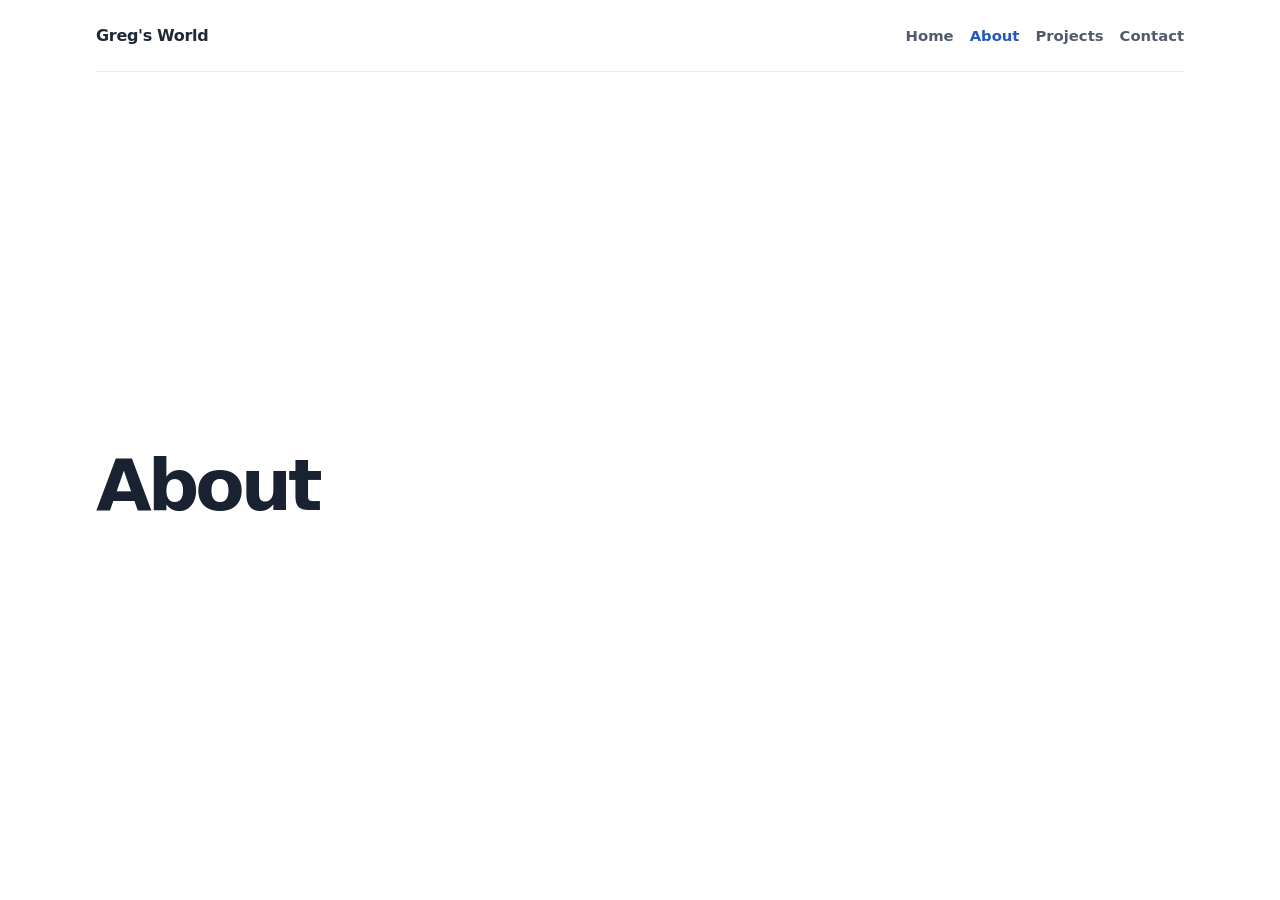
==== about.html @ f0c43ad1 "Add a responsive navigation bar" ====
<!DOCTYPE html>
<html lang="en">
<head>
    <meta charset="UTF-8">
    <meta name="viewport" content="width=device-width, initial-scale=1.0">
    <title>About | Greg's Website</title>
    <link rel="stylesheet" href="style.css">
</head>
<body>
    <div class="site-shell">
        <header class="site-header">
            <a class="site-brand" href="index.html#home">Greg's World</a>
            <button class="menu-toggle" type="button" aria-expanded="false" aria-controls="site-navigation" aria-label="Open navigation menu">
                <span></span>
                <span></span>
                <span></span>
            </button>
            <nav class="site-navigation" id="site-navigation" aria-label="Main navigation">
                <a class="nav-link" href="index.html#home">Home</a>
                <a class="nav-link" href="about.html" aria-current="page">About</a>
                <a class="nav-link" href="projects.html">Projects</a>
                <a class="nav-link" href="contact.html">Contact</a>
            </nav>
        </header>
        <main class="page-main">
            <section class="welcome-content" aria-labelledby="page-title">
                <h1 id="page-title">About</h1>
            </section>
        </main>
    </div>
    <script src="script.js"></script>
</body>
</html>
---- style.css ----
:root {
    color-scheme: light;
    font-family: Inter, ui-sans-serif, system-ui, -apple-system, BlinkMacSystemFont, "Segoe UI", sans-serif;
    color: #202938;
    background: #fff;
    font-synthesis: none;
    text-rendering: optimizeLegibility;
    -webkit-font-smoothing: antialiased;
    -moz-osx-font-smoothing: grayscale;
}

* {
    box-sizing: border-box;
}

body {
    min-width: 0;
    min-height: 100vh;
    min-height: 100svh;
    margin: 0;
}

.site-shell {
    display: flex;
    width: min(68rem, calc(100% - 2rem));
    min-height: 100vh;
    min-height: 100svh;
    margin-inline: auto;
    flex-direction: column;
}

.site-header {
    position: relative;
    display: flex;
    min-height: 4.5rem;
    align-items: center;
    justify-content: space-between;
    flex-wrap: wrap;
    gap: 1rem;
    border-bottom: 1px solid #e6e9ee;
}

.site-brand {
    color: #202938;
    font-size: 1rem;
    font-weight: 700;
    letter-spacing: -0.02em;
    text-decoration: none;
}

.site-navigation {
    display: flex;
    align-items: center;
    gap: 1rem;
}

.menu-toggle {
    display: none;
}

.nav-link {
    padding: 0.55rem 0;
    color: #505b6b;
    font-size: 0.925rem;
    font-weight: 550;
    text-decoration: none;
}

.nav-link:hover,
.nav-link[aria-current="page"] {
    color: #2458bd;
}

.page-main {
    display: grid;
    flex: 1;
    align-content: center;
    padding-block: clamp(4rem, 12vh, 8rem);
}

.welcome-content {
    width: min(100%, 42rem);
    min-width: 0;
}

h1 {
    margin: 0;
    color: #182231;
    font-size: clamp(2.5rem, 7vw, 4.5rem);
    font-weight: 720;
    letter-spacing: -0.055em;
    line-height: 1.05;
}

p {
    max-width: 36rem;
    margin: 1.25rem 0 2rem;
    color: #5e6877;
    font-size: clamp(1rem, 2vw, 1.125rem);
    line-height: 1.7;
}

button {
    min-height: 2.9rem;
    padding: 0.7rem 1.2rem;
    border: 1px solid #2458bd;
    border-radius: 0.45rem;
    background: #2458bd;
    color: #fff;
    font: inherit;
    font-size: 0.95rem;
    font-weight: 650;
    cursor: pointer;
}

button:hover {
    border-color: #19499f;
    background: #19499f;
}

button:focus-visible,
a:focus-visible {
    outline: 3px solid #9ab8f2;
    outline-offset: 3px;
}

@media (max-width: 480px) {
    .site-shell {
        width: calc(100% - 2rem);
    }

    .site-header {
        min-height: 4rem;
    }

    .page-main {
        padding-block: 4rem;
    }

    h1 {
        font-size: clamp(2.35rem, 12vw, 3.5rem);
    }
}

@media (max-width: 640px) {
    .menu-toggle {
        display: grid;
        width: 2.75rem;
        height: 2.75rem;
        padding: 0.65rem;
        align-content: center;
        gap: 0.3rem;
        border: 1px solid #d9dee7;
        border-radius: 0.4rem;
        background: #fff;
        color: #202938;
    }

    .menu-toggle:hover {
        border-color: #aeb9ca;
        background: #f7f8fa;
    }

    .menu-toggle span {
        display: block;
        width: 100%;
        height: 2px;
        border-radius: 2px;
        background: currentColor;
    }

    .site-navigation {
        display: none;
        width: 100%;
        padding-block: 0.5rem;
        flex-direction: column;
        align-items: stretch;
        gap: 0;
        border-top: 1px solid #e6e9ee;
    }

    .site-navigation.is-open {
        display: flex;
    }

    .nav-link {
        padding: 0.8rem 0.25rem;
    }
}
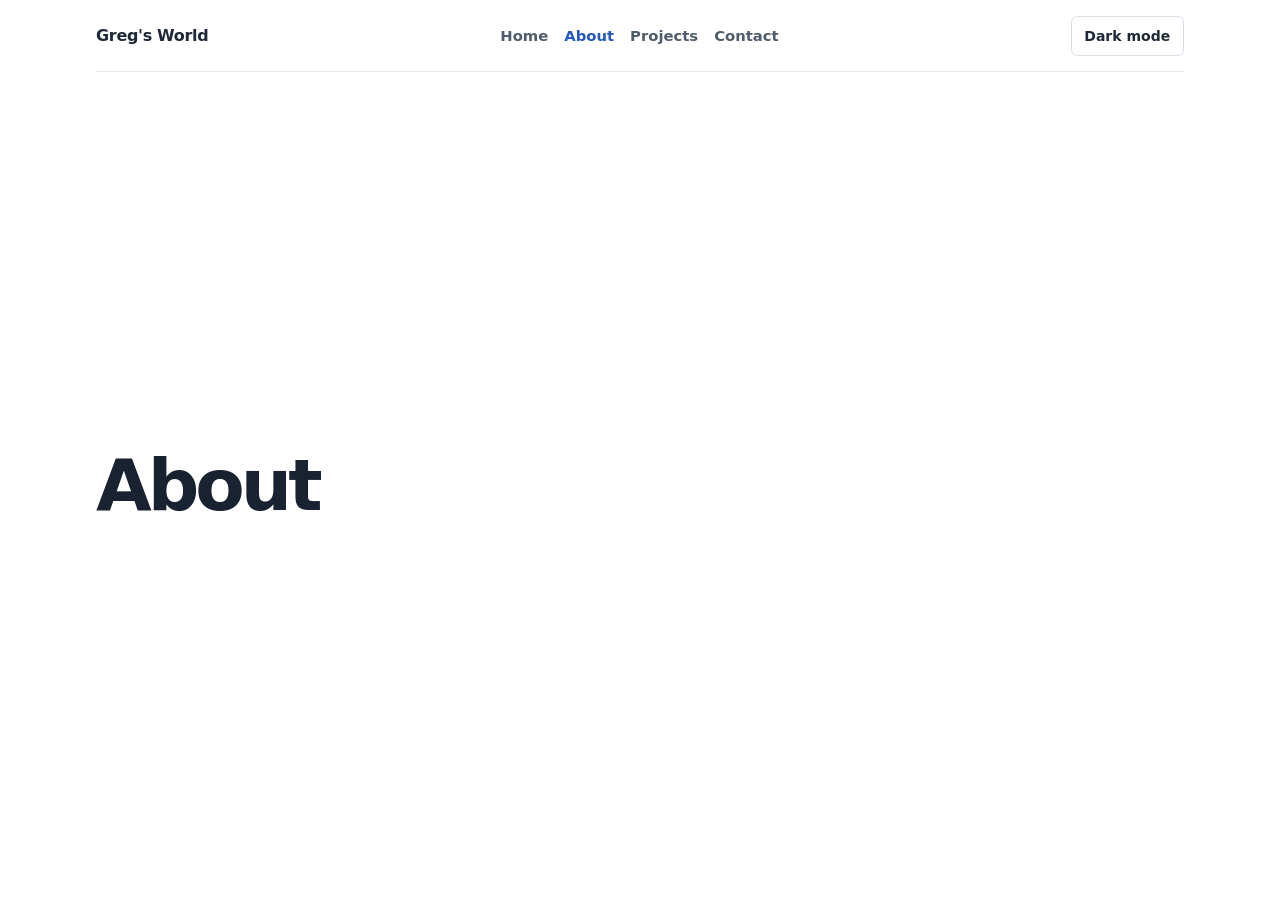
==== commit c31feb8c: "Added a Light/Dark mode button to the header on every page" ====
--- a/about.html
+++ b/about.html
@@ -4,23 +4,27 @@
     <meta charset="UTF-8">
     <meta name="viewport" content="width=device-width, initial-scale=1.0">
     <title>About | Greg's Website</title>
+    <script src="theme-init.js"></script>
     <link rel="stylesheet" href="style.css">
 </head>
 <body>
     <div class="site-shell">
         <header class="site-header">
             <a class="site-brand" href="index.html#home">Greg's World</a>
-            <button class="menu-toggle" type="button" aria-expanded="false" aria-controls="site-navigation" aria-label="Open navigation menu">
-                <span></span>
-                <span></span>
-                <span></span>
-            </button>
             <nav class="site-navigation" id="site-navigation" aria-label="Main navigation">
                 <a class="nav-link" href="index.html#home">Home</a>
                 <a class="nav-link" href="about.html" aria-current="page">About</a>
                 <a class="nav-link" href="projects.html">Projects</a>
                 <a class="nav-link" href="contact.html">Contact</a>
             </nav>
+            <div class="header-actions">
+                <button class="theme-toggle" id="themeToggle" type="button" aria-pressed="false" aria-label="Switch to dark mode">Dark mode</button>
+                <button class="menu-toggle" type="button" aria-expanded="false" aria-controls="site-navigation" aria-label="Open navigation menu">
+                    <span></span>
+                    <span></span>
+                    <span></span>
+                </button>
+            </div>
         </header>
         <main class="page-main">
             <section class="welcome-content" aria-labelledby="page-title">
--- a/style.css
+++ b/style.css
@@ -1,12 +1,42 @@
 :root {
     color-scheme: light;
     font-family: Inter, ui-sans-serif, system-ui, -apple-system, BlinkMacSystemFont, "Segoe UI", sans-serif;
-    color: #202938;
-    background: #fff;
+    color: var(--text);
+    background: var(--page-bg);
+    --page-bg: #fff;
+    --text: #202938;
+    --heading: #182231;
+    --muted: #5e6877;
+    --border: #e6e9ee;
+    --control-border: #d9dee7;
+    --control-bg: #fff;
+    --control-hover-bg: #f7f8fa;
+    --nav-text: #505b6b;
+    --accent: #2458bd;
+    --accent-hover: #19499f;
+    --button-text: #fff;
+    --focus: #9ab8f2;
     font-synthesis: none;
     text-rendering: optimizeLegibility;
     -webkit-font-smoothing: antialiased;
     -moz-osx-font-smoothing: grayscale;
+}
+
+:root[data-theme="dark"] {
+    color-scheme: dark;
+    --page-bg: #151a23;
+    --text: #e5eaf2;
+    --heading: #f3f5f8;
+    --muted: #aab4c2;
+    --border: #343d4a;
+    --control-border: #465264;
+    --control-bg: #1d2531;
+    --control-hover-bg: #283241;
+    --nav-text: #c0c9d5;
+    --accent: #8fb1ff;
+    --accent-hover: #aec6ff;
+    --button-text: #151a23;
+    --focus: #91adf0;
 }
 
 * {
@@ -37,11 +67,11 @@
     justify-content: space-between;
     flex-wrap: wrap;
     gap: 1rem;
-    border-bottom: 1px solid #e6e9ee;
+    border-bottom: 1px solid var(--border);
 }
 
 .site-brand {
-    color: #202938;
+    color: var(--text);
     font-size: 1rem;
     font-weight: 700;
     letter-spacing: -0.02em;
@@ -54,13 +84,19 @@
     gap: 1rem;
 }
 
+.header-actions {
+    display: flex;
+    align-items: center;
+    gap: 0.6rem;
+}
+
 .menu-toggle {
     display: none;
 }
 
 .nav-link {
     padding: 0.55rem 0;
-    color: #505b6b;
+    color: var(--nav-text);
     font-size: 0.925rem;
     font-weight: 550;
     text-decoration: none;
@@ -68,7 +104,7 @@
 
 .nav-link:hover,
 .nav-link[aria-current="page"] {
-    color: #2458bd;
+    color: var(--accent);
 }
 
 .page-main {
@@ -85,7 +121,7 @@
 
 h1 {
     margin: 0;
-    color: #182231;
+    color: var(--heading);
     font-size: clamp(2.5rem, 7vw, 4.5rem);
     font-weight: 720;
     letter-spacing: -0.055em;
@@ -95,7 +131,7 @@
 p {
     max-width: 36rem;
     margin: 1.25rem 0 2rem;
-    color: #5e6877;
+    color: var(--muted);
     font-size: clamp(1rem, 2vw, 1.125rem);
     line-height: 1.7;
 }
@@ -103,10 +139,10 @@
 button {
     min-height: 2.9rem;
     padding: 0.7rem 1.2rem;
-    border: 1px solid #2458bd;
+    border: 1px solid var(--accent);
     border-radius: 0.45rem;
-    background: #2458bd;
-    color: #fff;
+    background: var(--accent);
+    color: var(--button-text);
     font: inherit;
     font-size: 0.95rem;
     font-weight: 650;
@@ -114,13 +150,29 @@
 }
 
 button:hover {
-    border-color: #19499f;
-    background: #19499f;
+    border-color: var(--accent-hover);
+    background: var(--accent-hover);
+}
+
+.theme-toggle {
+    min-height: 2.5rem;
+    padding: 0.5rem 0.8rem;
+    border-color: var(--control-border);
+    border-radius: 0.4rem;
+    background: var(--control-bg);
+    color: var(--text);
+    font-size: 0.875rem;
+    font-weight: 600;
+}
+
+button.theme-toggle:hover {
+    border-color: var(--control-border);
+    background: var(--control-hover-bg);
 }
 
 button:focus-visible,
 a:focus-visible {
-    outline: 3px solid #9ab8f2;
+    outline: 3px solid var(--focus);
     outline-offset: 3px;
 }
 
@@ -150,15 +202,15 @@
         padding: 0.65rem;
         align-content: center;
         gap: 0.3rem;
-        border: 1px solid #d9dee7;
+        border: 1px solid var(--control-border);
         border-radius: 0.4rem;
-        background: #fff;
-        color: #202938;
-    }
-
-    .menu-toggle:hover {
-        border-color: #aeb9ca;
-        background: #f7f8fa;
+        background: var(--control-bg);
+        color: var(--text);
+    }
+
+    button.menu-toggle:hover {
+        border-color: var(--control-border);
+        background: var(--control-hover-bg);
     }
 
     .menu-toggle span {
@@ -171,12 +223,17 @@
 
     .site-navigation {
         display: none;
+        order: 3;
         width: 100%;
         padding-block: 0.5rem;
         flex-direction: column;
         align-items: stretch;
         gap: 0;
-        border-top: 1px solid #e6e9ee;
+        border-top: 1px solid var(--border);
+    }
+
+    .header-actions {
+        order: 2;
     }
 
     .site-navigation.is-open {
